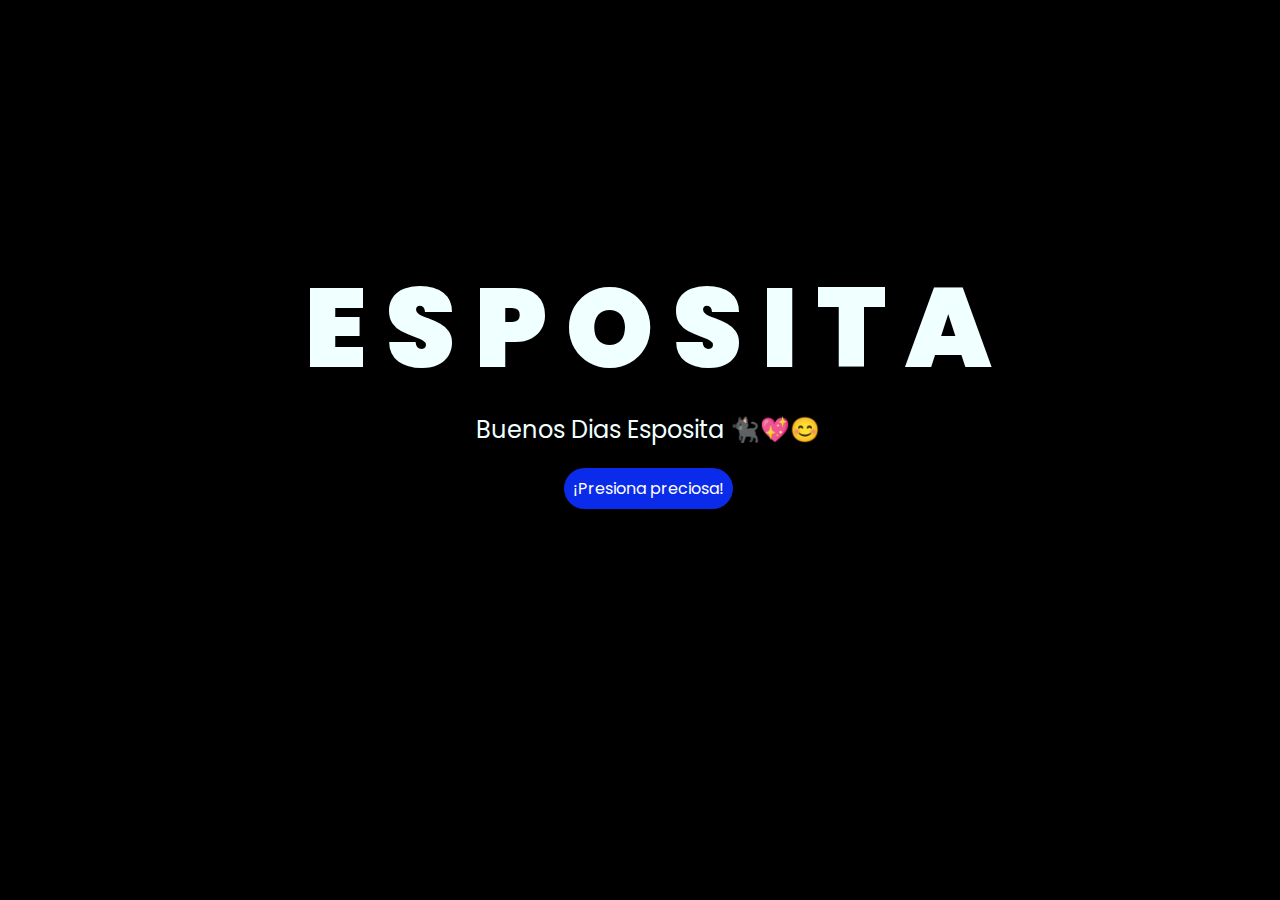
==== index.html @ f496a0aa "Update index.html" ====
<!DOCTYPE html>
<html lang="es">

<head>
    <meta charset="UTF-8">
    <meta http-equiv="X-UA-Compatible" content="IE=edge">
    <meta name="viewport" content="width=device-width, initial-scale=1.0">
    <link rel="stylesheet" href="css/style.css">
    <link rel="icon" href="img/flowers.png" type="image/x-icon">
    <title>Flowers</title>
</head>

<body>
    <div class="greetings">
        <span>E</span>
        <span>S</span>
        <span>P</span>
        <span>O</span>
        <span>S</span>
        <span>I</span>
        <span>T</span>
        <span>A</span>
    </div>
    <div class="description">
        <span>Buenos Dias Esposita 🐈‍⬛💖😊</span>
    </div>
    <div class="button">
        <button class="botones">
            <a href="flower.html" style="color: #fff;">¡Presiona preciosa!</a>
        </button>
    </div>

    <!-- Créditos -->
    
</body>

</html>
---- css/style.css ----
@import url('https://fonts.googleapis.com/css2?family=Poppins:ital,wght@0,500;1,900&display=swap');
*{
    font-family: 'Poppins',cursive;
}
body{
    color: azure;
    width: 100%;
    height: 82vh;
    display: flex;
    flex-direction: column;
    align-items: center;
    justify-content: center;
    background-color: black;
    /* padding-top: -30; */
}

.botones{
    padding: 9px;
    border-radius: 80px;
    background-color: transparent;
    border: none;
}

.botones a{
    background-color: #0a2be9;
    padding: 9px;
    border-radius: 80px;
    -webkit-border-radius: 80px;
    -moz-border-radius: 80px;
    -ms-border-radius: 80px;
    -o-border-radius: 80px;

}

.botones a:focus{
    background-color: rgb(50, 194, 194);
}

.greetings{
    font-size: 7rem;
    font-weight: 900;
}
.greetings > span{
    animation: glow 2.5s ease-in-out infinite;
}
@keyframes glow{
    0%, 100%{
        color: #fff;
        text-shadow: 0 0 12px #39c6d6, 0 0 50px #39c6d6, 0 0 100px #39c6d6;
    }
    10%, 90%{
        color: #111;
        text-shadow: none;
    }
}
.greetings > span:nth-child(2){
    animation-delay: .2s ;
}
.greetings > span:nth-child(3){
    animation-delay: .4s ;
}
.greetings > span:nth-child(4){
    animation-delay: .6s;
}
.greetings > span:nth-child(5){
    animation-delay: .8s;
}
.greetings > span:nth-child(6){
    animation-delay: 1s;
}

.description{
    font-size: 1.5rem;
    margin-bottom: 20px;
}

.button a{
    text-decoration: none;
    font-size: 1rem;
    color: #111;
}

@media screen and (max-width:574px){
    .greetings{
        display: block;
        font-size: 4rem;
        font-weight: 800;
        text-align: center;
    }
    .description{
        font-size: 2rem;
    }
    
    .button a{
        font-size: 1rem;
    }
}
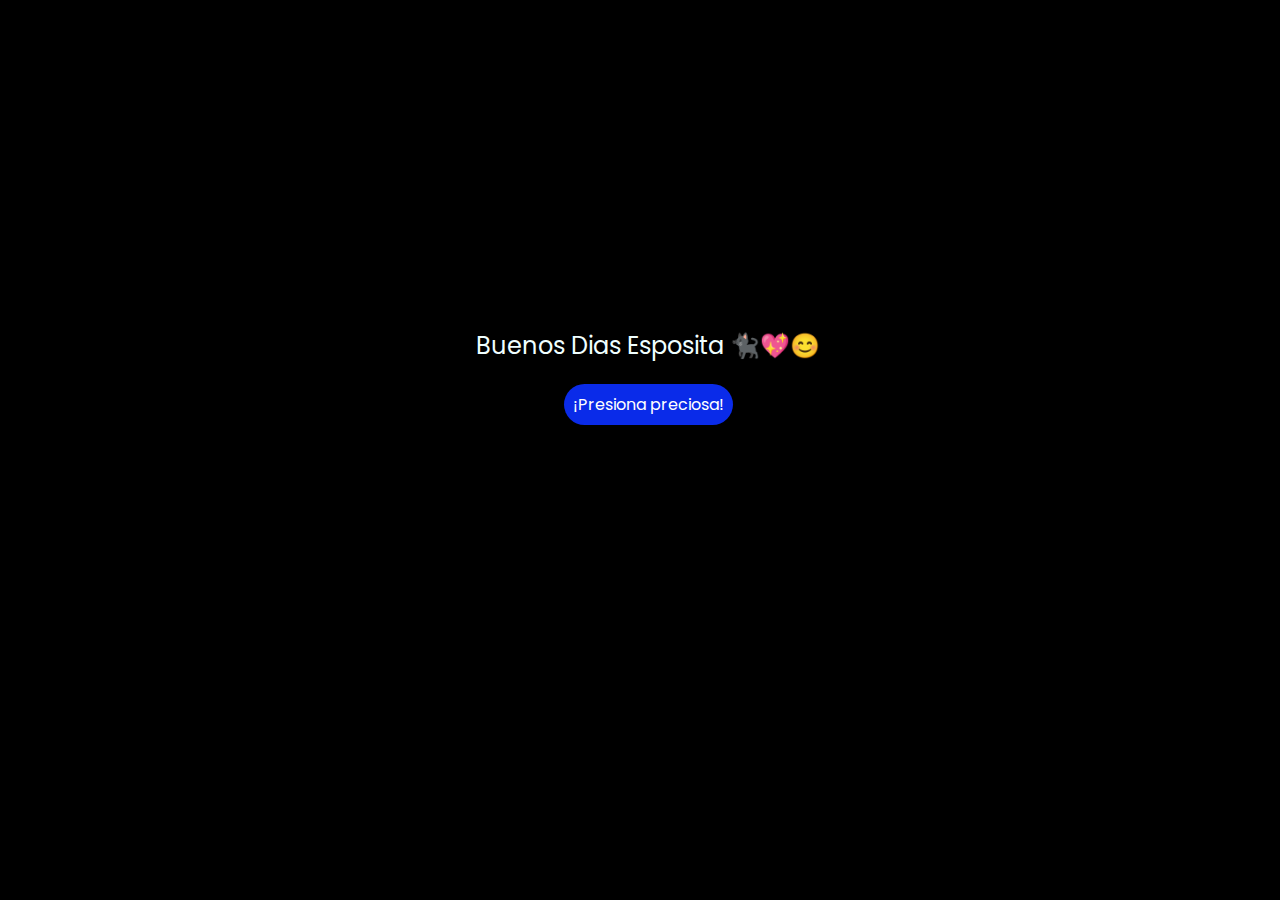
==== commit 6b59e4e2: "Update index.html" ====
--- a/index.html
+++ b/index.html
@@ -11,16 +11,6 @@
 </head>
 
 <body>
-    <div class="greetings">
-        <span>E</span>
-        <span>S</span>
-        <span>P</span>
-        <span>O</span>
-        <span>S</span>
-        <span>I</span>
-        <span>T</span>
-        <span>A</span>
-    </div>
     <div class="description">
         <span>Buenos Dias Esposita 🐈‍⬛💖😊</span>
     </div>
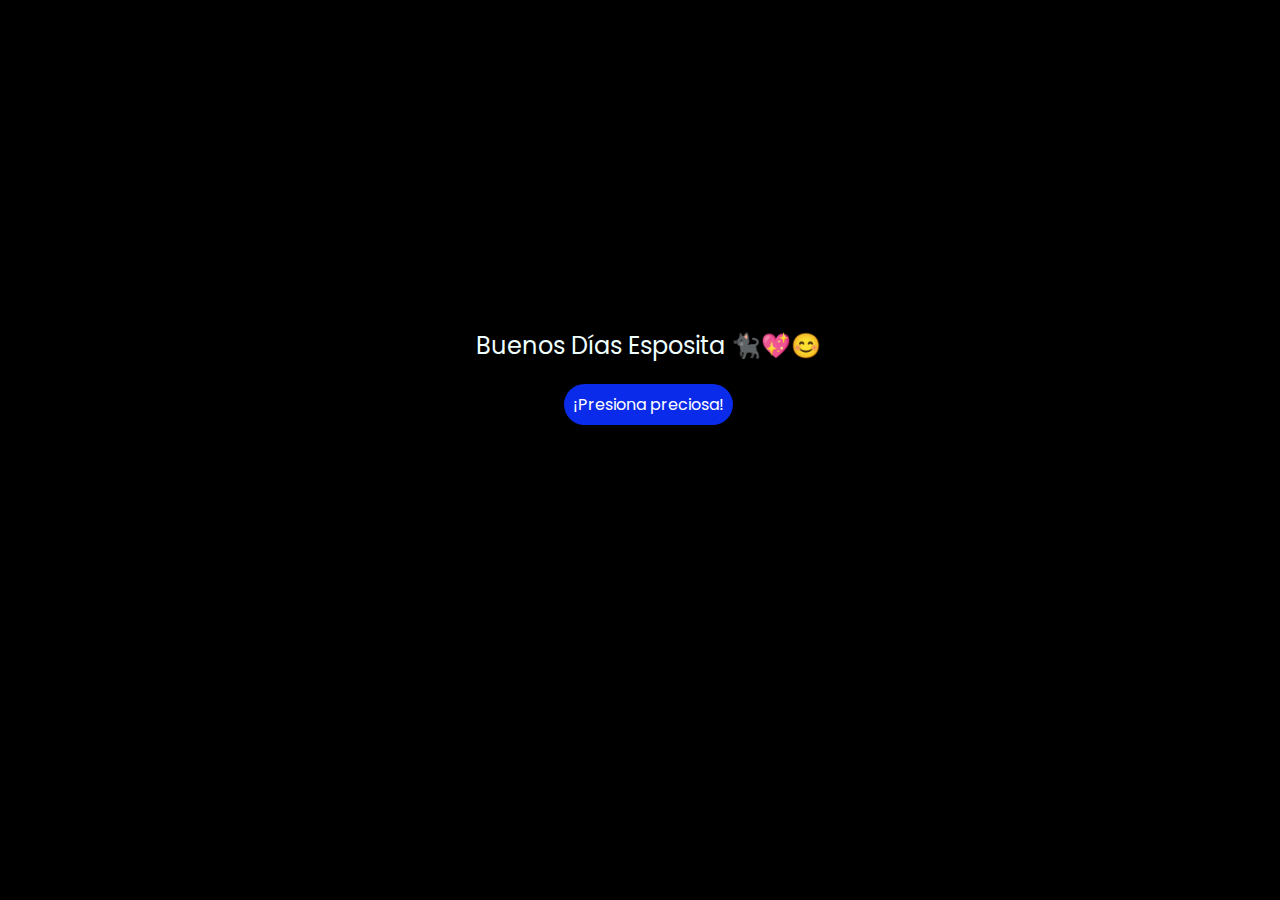
==== commit 6963245e: "Update index.html" ====
--- a/index.html
+++ b/index.html
@@ -12,7 +12,7 @@
 
 <body>
     <div class="description">
-        <span>Buenos Dias Esposita 🐈‍⬛💖😊</span>
+        <span>Buenos Días Esposita 🐈‍⬛💖😊</span>
     </div>
     <div class="button">
         <button class="botones">
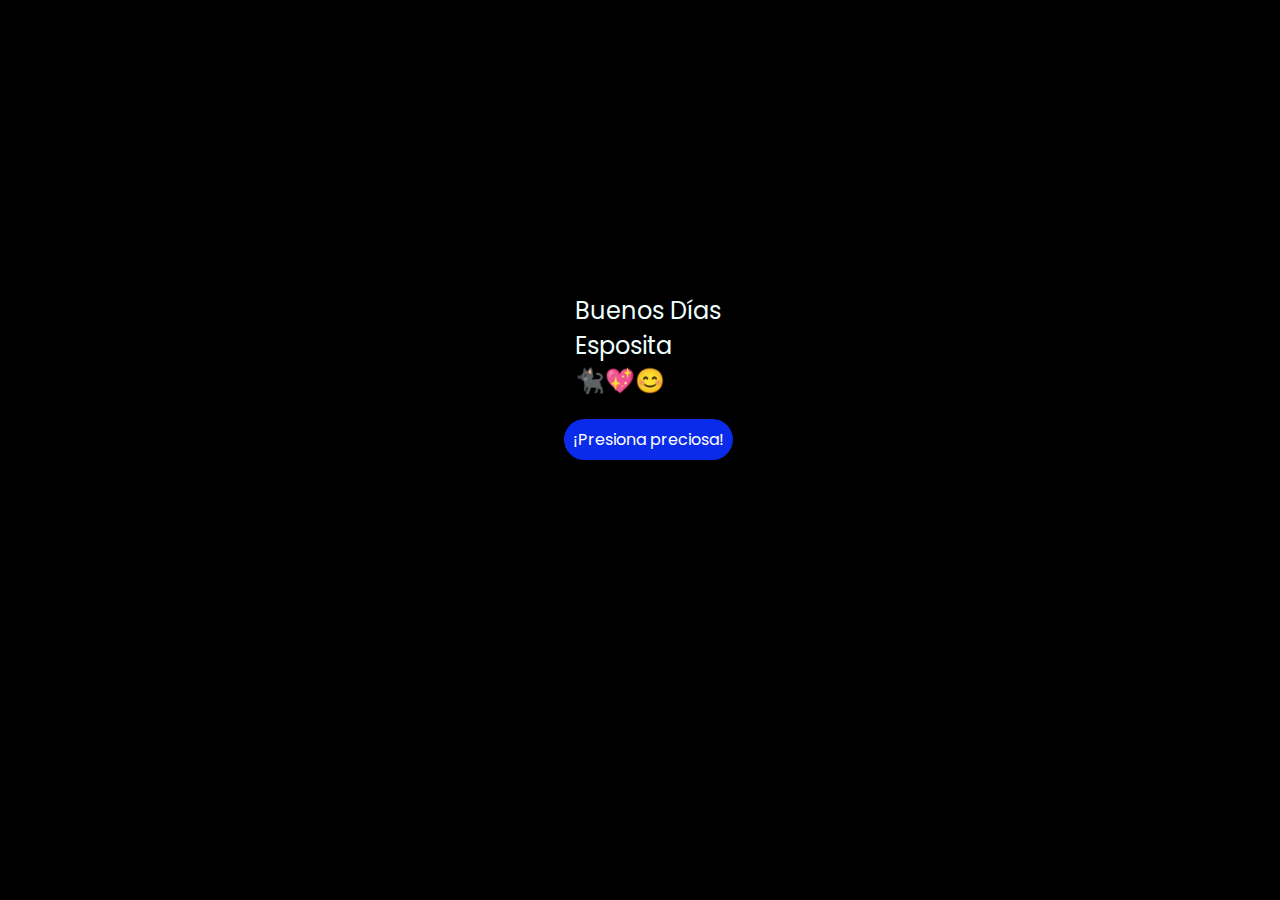
==== commit 7df0e641: "Update index.html" ====
--- a/index.html
+++ b/index.html
@@ -12,7 +12,9 @@
 
 <body>
     <div class="description">
-        <span>Buenos Días Esposita 🐈‍⬛💖😊</span>
+        <span>Buenos Días <br>
+            Esposita <br>
+            🐈‍⬛💖😊</span>
     </div>
     <div class="button">
         <button class="botones">
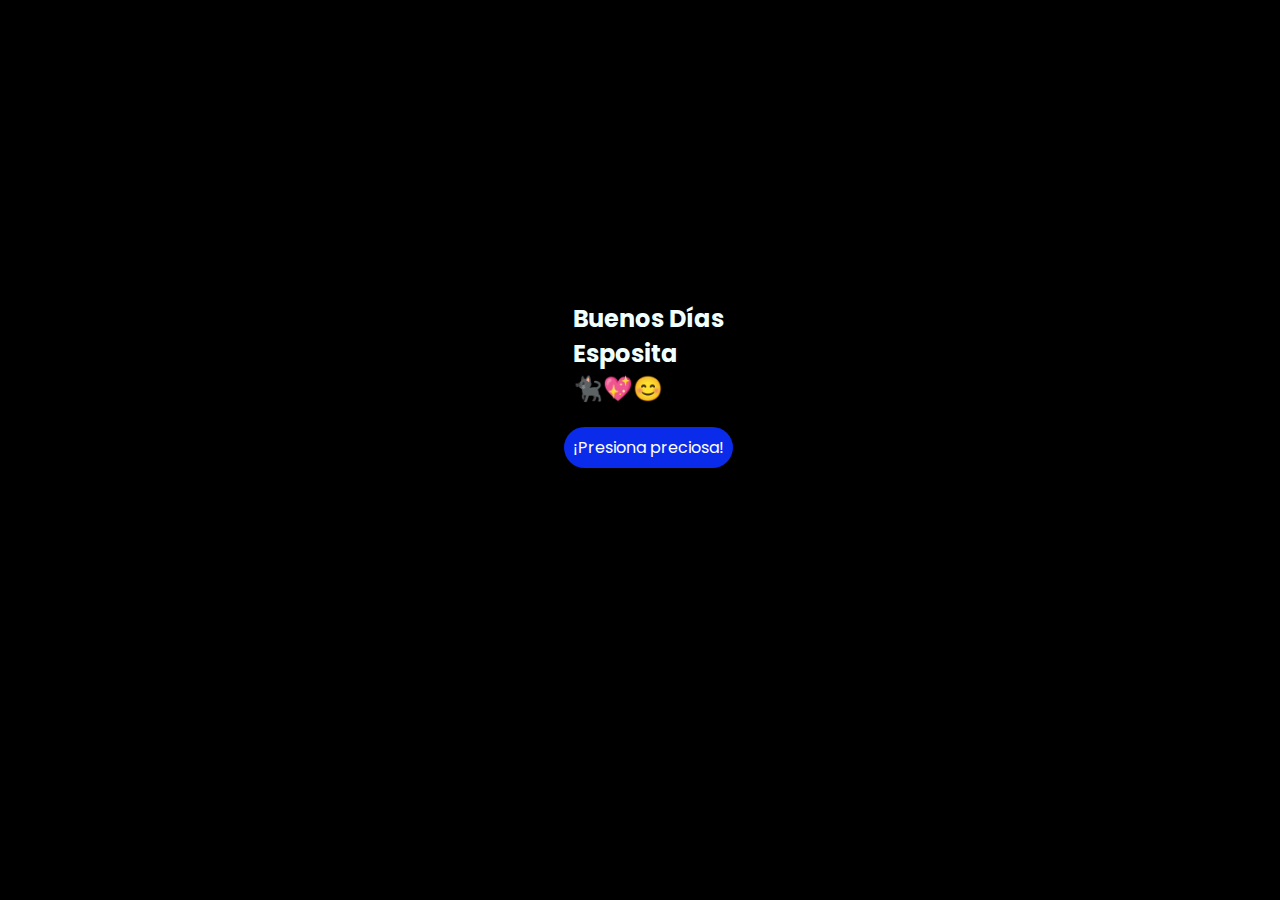
==== commit 7a8e5916: "Update index.html" ====
--- a/index.html
+++ b/index.html
@@ -11,11 +11,11 @@
 </head>
 
 <body>
-    <div class="description">
+    <h1 class="description">
         <span>Buenos Días <br>
             Esposita <br>
             🐈‍⬛💖😊</span>
-    </div>
+    </h1>
     <div class="button">
         <button class="botones">
             <a href="flower.html" style="color: #fff;">¡Presiona preciosa!</a>
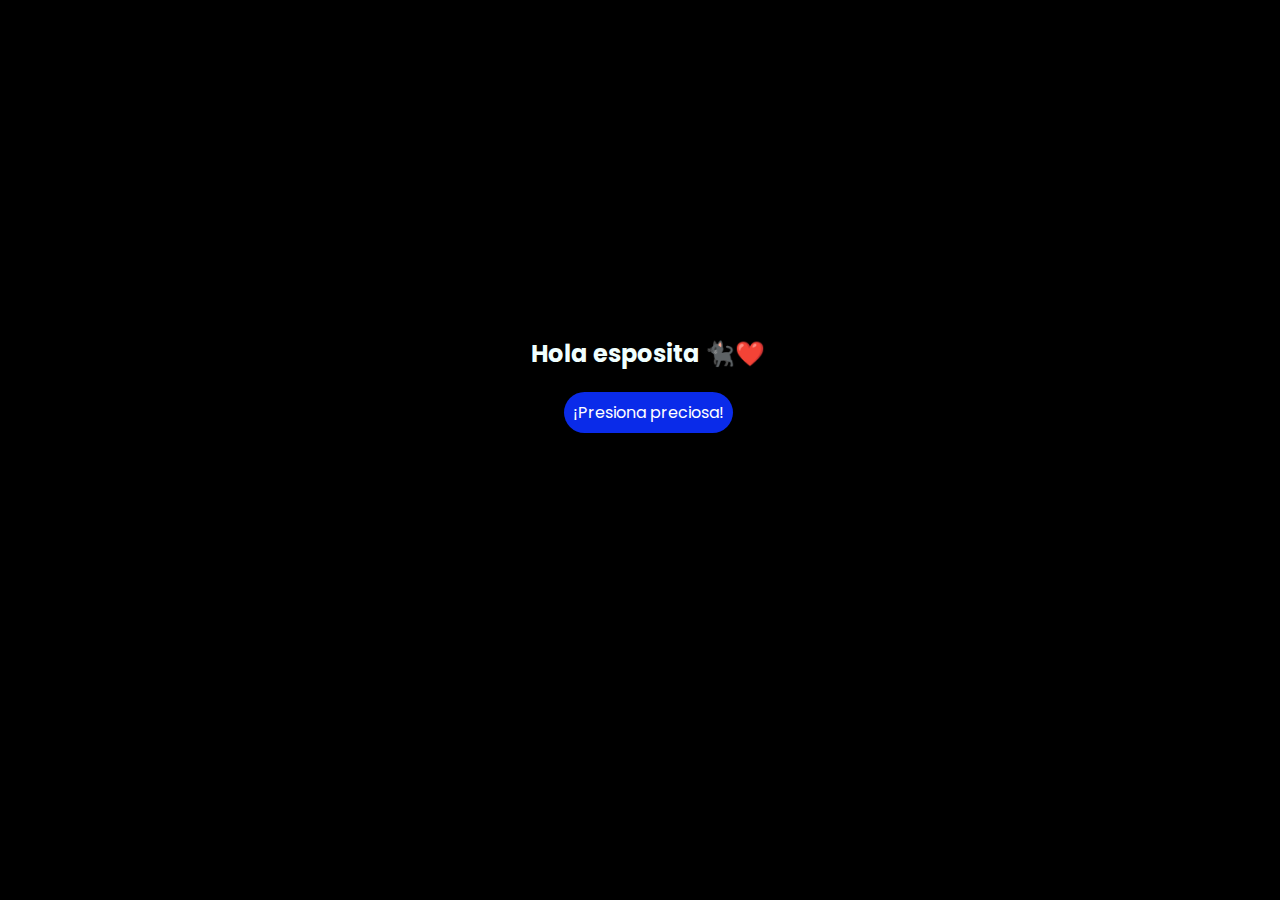
==== commit 6b1bcd66: "Update index.html" ====
--- a/index.html
+++ b/index.html
@@ -11,11 +11,7 @@
 </head>
 
 <body>
-    <h1 class="description">
-        <span>Buenos Días <br>
-            Esposita <br>
-            🐈‍⬛💖😊</span>
-    </h1>
+    <h1 class="description">Hola esposita 🐈‍⬛❤️</h1>
     <div class="button">
         <button class="botones">
             <a href="flower.html" style="color: #fff;">¡Presiona preciosa!</a>
